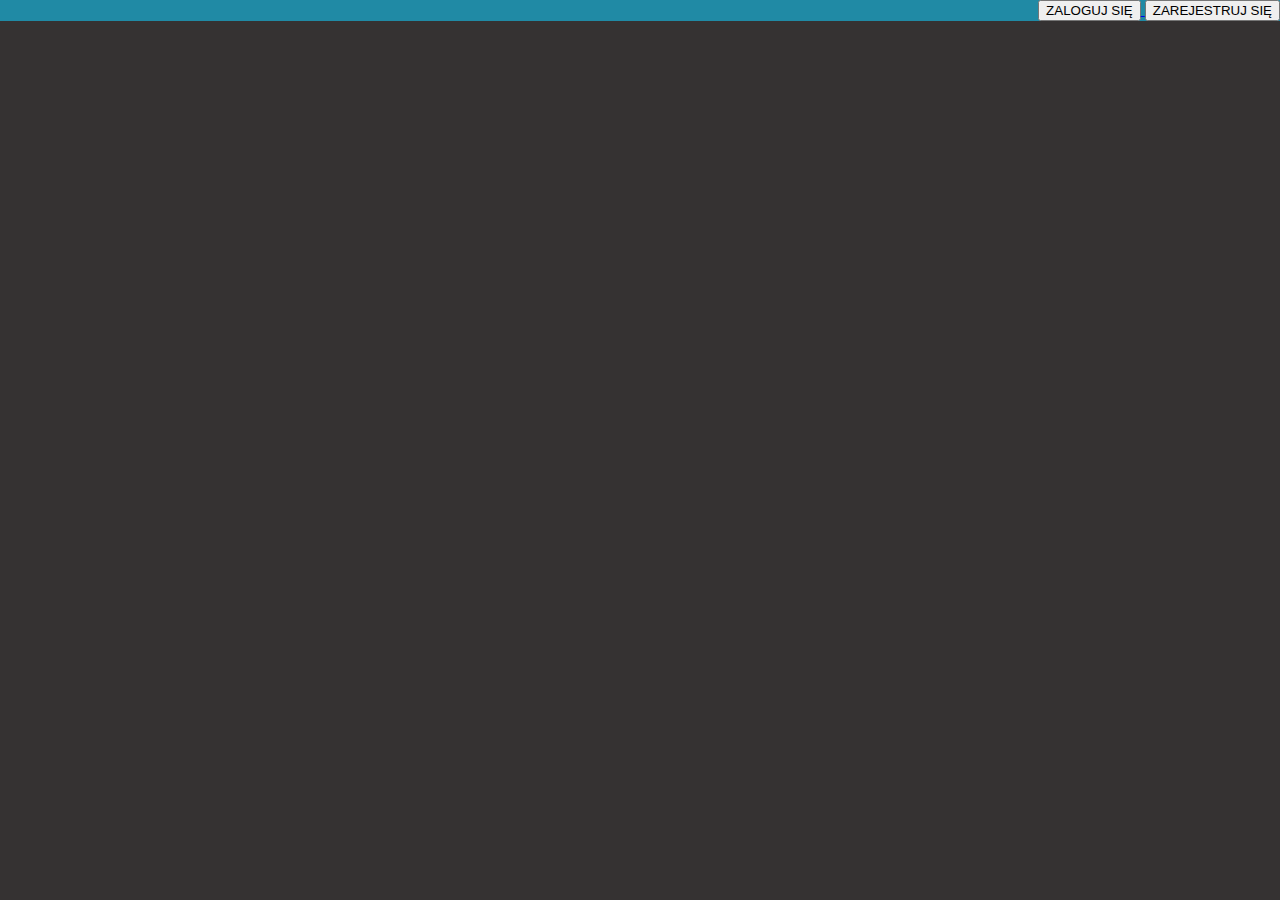
==== index.html @ 907d14d6 "checkers 25.02.2021" ====
<!DOCTYPE html>
<html lang="pl">
<head>
    <meta charset="utf-8">
    <meta name="viewport" content="width=device-width, initial-scale=1.0">
    <meta http-equiv="X-UA-Compatible" content="IE=edge,chrome=1">

    <title>Playfab</title>

    <link rel="stylesheet" href="index_style.css">
</head>
<body>
    <main>
        <header>
            <div id="top_bar">
                <a href="formularz_logowania.php">
                    <input type="button" id="login_form_button" value="ZALOGUJ SIĘ">
                </a>
                <a href="formularz_rejestracji.php">
                    <input type="button" id="register_form_button" value="ZAREJESTRUJ SIĘ">
                </a>
            </div>
        </header>
    </main>
</body>
</html>
---- index_style.css ----
body{
    background-color: #353232;
    margin: 0;
    padding: 0;
}

    #top_bar{
        background-color: rgb(32, 138, 165);
        text-align: right;
    }

        #login_form_button{
        }

        #register_form_button{
        }
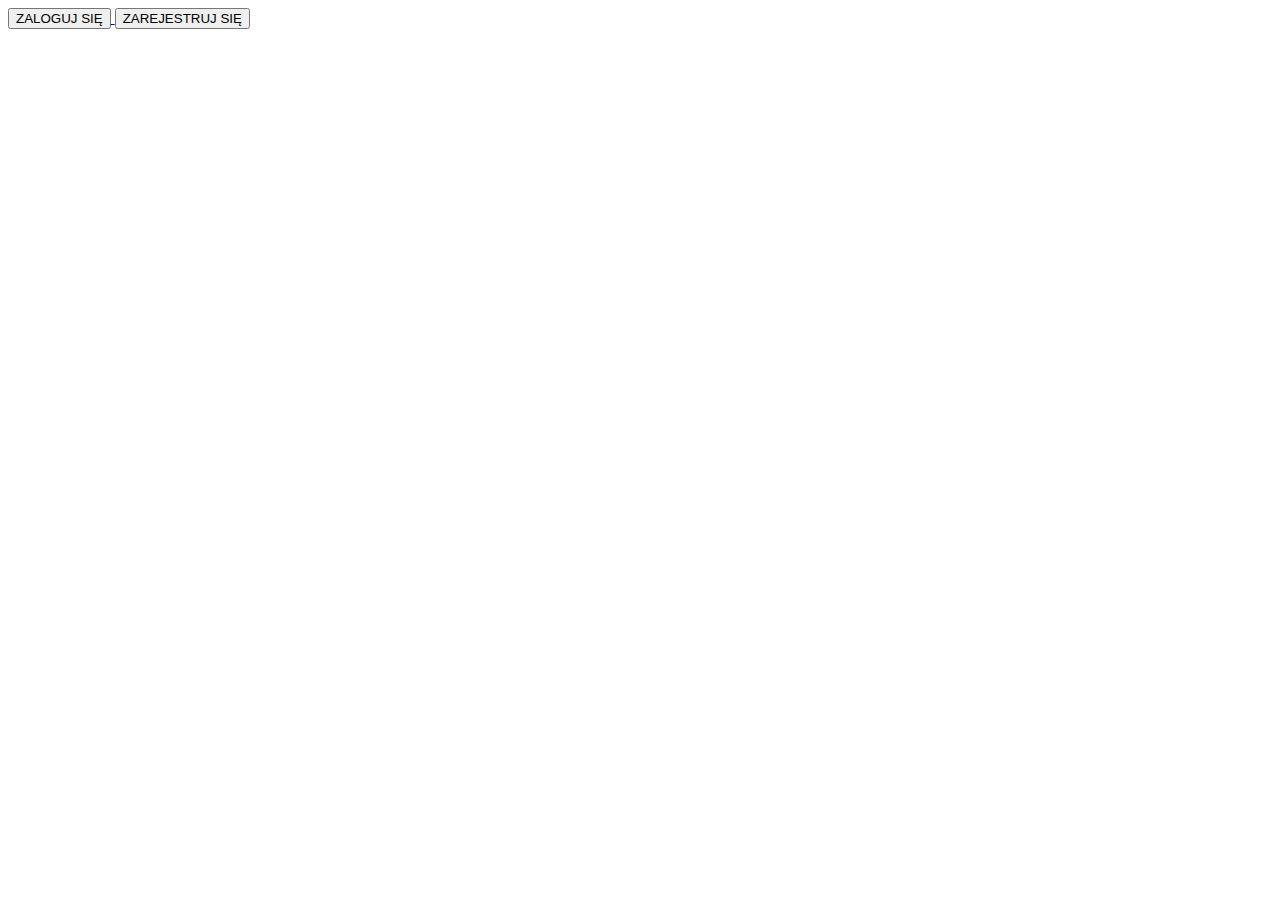
==== commit af524eba: "12mar2021 21:00" ====
--- a/index.html
+++ b/index.html
@@ -1,26 +1,26 @@
-<!DOCTYPE html>
-<html lang="pl">
-<head>
-    <meta charset="utf-8">
-    <meta name="viewport" content="width=device-width, initial-scale=1.0">
-    <meta http-equiv="X-UA-Compatible" content="IE=edge,chrome=1">
-
-    <title>Playfab</title>
-
-    <link rel="stylesheet" href="index_style.css">
-</head>
-<body>
-    <main>
-        <header>
-            <div id="top_bar">
-                <a href="formularz_logowania.php">
-                    <input type="button" id="login_form_button" value="ZALOGUJ SIĘ">
-                </a>
-                <a href="formularz_rejestracji.php">
-                    <input type="button" id="register_form_button" value="ZAREJESTRUJ SIĘ">
-                </a>
-            </div>
-        </header>
-    </main>
-</body>
+<!DOCTYPE html>
+<html lang="pl">
+<head>
+    <meta charset="utf-8">
+    <meta name="viewport" content="width=device-width, initial-scale=1.0">
+    <meta http-equiv="X-UA-Compatible" content="IE=edge,chrome=1">
+
+    <title>Playfab</title>
+
+    <link rel="stylesheet" href="index_style.css">
+</head>
+<body>
+    <main>
+        <header>
+            <div id="top_bar">
+                <a href="formularz_logowania.php">
+                    <input type="button" id="login_form_button" value="ZALOGUJ SIĘ">
+                </a>
+                <a href="formularz_rejestracji.php">
+                    <input type="button" id="register_form_button" value="ZAREJESTRUJ SIĘ">
+                </a>
+            </div>
+        </header>
+    </main>
+</body>
 </html>